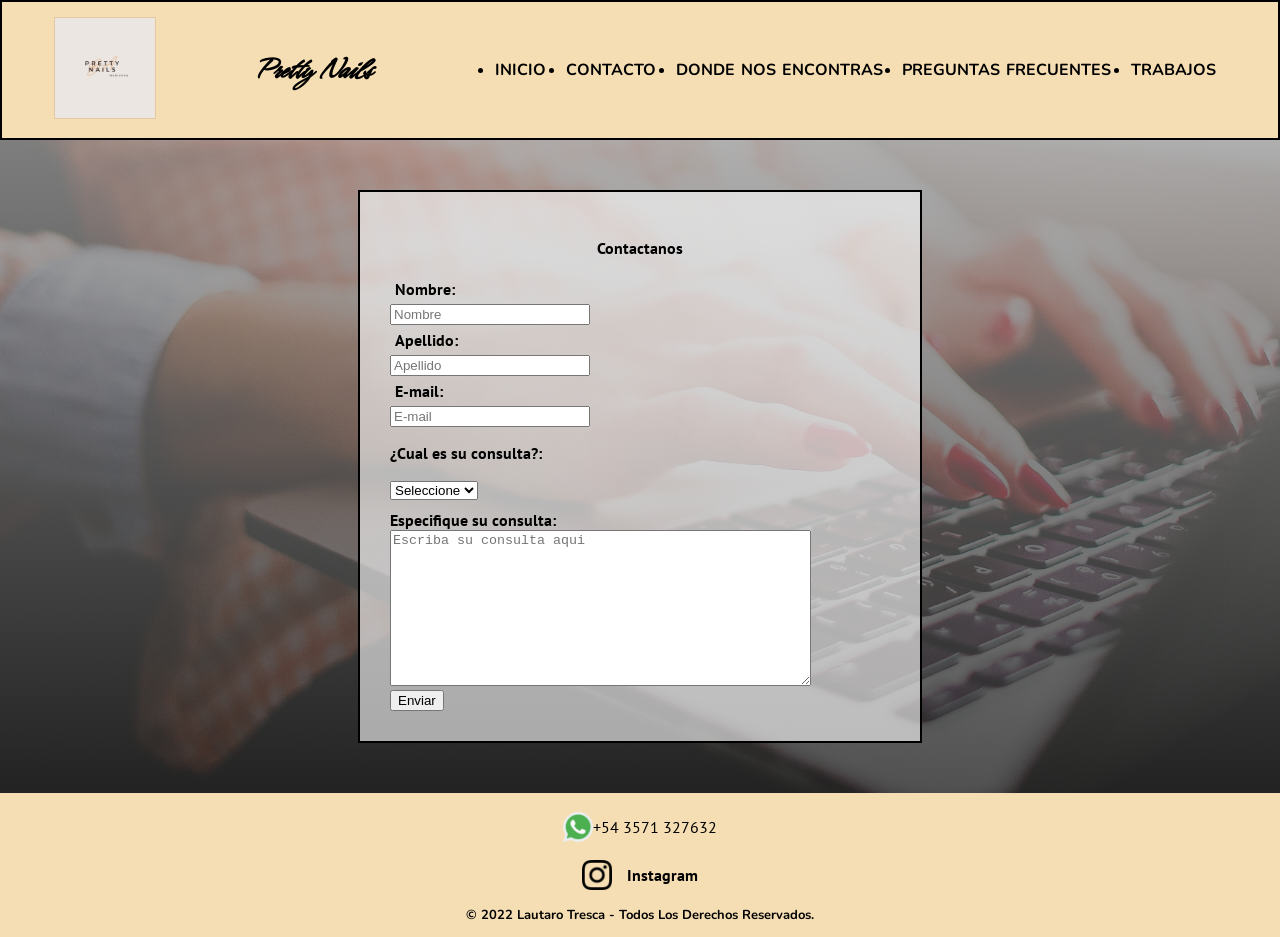
==== pages/contacto.html @ 0b9b948a "Subida de carpeta root" ====
<!DOCTYPE html>
<html lang="es">
<head>
    <meta charset="UTF-8">
    <meta http-equiv="X-UA-Compatible" content="IE=edge">
    <meta name="viewport" content="width=device-width, initial-scale=1.0">
    <link rel="stylesheet" href="../css/style.css">
    <link rel="shortcut icon" type="image/x-icon" href="../multimedia/icono-pestaña.png">
    <link rel="preconnect" href="https://fonts.googleapis.com">
    <link rel="preconnect" href="https://fonts.gstatic.com" crossorigin>
    <link href="https://fonts.googleapis.com/css2?family=Hurricane&display=swap" rel="stylesheet">
    <link rel="preconnect" href="https://fonts.googleapis.com">
    <link rel="preconnect" href="https://fonts.gstatic.com" crossorigin>
    <link href="https://fonts.googleapis.com/css2?family=PT+Sans&display=swap" rel="stylesheet">
    <link rel="stylesheet" href="https://cdnjs.cloudflare.com/ajax/libs/animate.css/4.1.1/animate.min.css">
    <title>Contacto</title>
</head>
<body class="body-contacto">
    <header class="gridHeaderContacto">
        <a href="../index.html">
            <img class="logo-header-contacto" src="../multimedia/logo.png" alt="logo principal">   
        </a> 
        <h1 class="titulo-nav">Pretty Nails</h1>
        <nav> 
            <input class="checkbox" type="checkbox" id="check">
            <label for="check" class="checkbtn">
                <img class="menuDesplegable" src="../multimedia/menu.png" alt="menu-desplegable">
            </label>  
            <ul class="navegadorOtrasPag">     
                <li>
                    <a class="a" href="../index.html">Inicio</a>
                </li>
                <li>
                    <a class="a" href="../pages/contacto.html">Contacto </a>
                </li>                                 
                <li>
                    <a class="a" href="../pages/dondenosencontras.html">Donde nos encontras </a>
                </li>
                <li>
                    <a class="a" href="../pages/preguntasfrecuentes.html">Preguntas frecuentes </a>
                </li>
                <li>
                    <a class="a" href="../pages/trabajos.html">Trabajos </a>    
                </li>
            </ul>  
        </nav>
    </header>
    <main class="main-contacto">
        <form class="contenedor-flex-formulario">
            <fieldset class="formulario">
                <p class="titulo-formulario">Contactanos</p>
            <div class="form-nombre-apellido">
                <label class="nombre-apellido-email" for="nombre_apellido">Nombre:</label>
                <input type="text" name="nombre" placeholder="Nombre">
                <label class="nombre-apellido-email" for="nombre_apellido">Apellido:</label>
                <input type="text" name="apellido" placeholder="Apellido">
                <label class="nombre-apellido-email" for="email">E-mail:</label>
                <input type="text" name="email" placeholder="E-mail">
            </div>
                <p>¿Cual es su consulta?:</p>

                <select  name="opcion">
                    <option value="opcion">Seleccione</option>
                    <option value="precio">Precio</option>
                    <option value="uñas">Uñas</option>
                    <option value="cuidados">Cuidados</option>
                    <option value="colores">Colores</option>
                </select>
                <div class="especifique-su-consulta">Especifique su consulta:</div>
                <textarea name="text" cols="50" rows="10" placeholder="Escriba su consulta aqui"></textarea>
                <input class="boton-enviar" type="button" value="Enviar">
            </fieldset>
        </form>
    </main>    
    <footer class="footer-contacto">

        <div class="contenedor-footer-contacto">
            <a class="texto-redes" href=https://www.instagram.com/ba.pretty_nails><img class="icono-redes" src="../multimedia/instagram.png" alt="logo de instagram">Instagram</a>
            <p class="icono-wpp"><img class="icono-redes" src="../multimedia/whatsapp.png" alt="logo-whatsapp">+54 3571 327632</p>
            
        </div>

        <div class="derechos">
            <p>&copy; 2022 Lautaro Tresca - Todos Los Derechos Reservados.</p>
        </div>
    </footer>
</body>
</html>
---- css/style.css ----
@import url('https://fonts.googleapis.com/css2?family=Nunito&display=swap');
@import url('https://fonts.googleapis.com/css2?family=Cormorant+Garamond:ital,wght@1,300&display=swap');


.body-index{
     display: grid;
     grid-template-areas:
     "header"
     "main"
     "footer";
     margin: 0;
     padding: 0;
     font-family: 'PT Sans', sans-serif;
     background-image: url(../multimedia/background.jpg);
     background-position: center;
     background-size: cover;
}

.body-contacto{
     display: grid;
     grid-template-areas:
     "header"
     "main"
     "footer";
     margin: 0;
     padding: 0;
     font-family: 'PT Sans', sans-serif;
     background: linear-gradient(rgba(175, 175, 175, 0.75), rgba(0, 0, 0, 0.75)), url(../multimedia/background-contacto.jpg);
     background-position: center;
     background-size: cover;
}

.body-donde-nos-encontras{
     display: grid;
     grid-template-areas:
     "header"
     "main"
     "footer";
     margin: 0;
     padding: 0;
     font-family: 'PT Sans', sans-serif;
     background: linear-gradient(rgba(5, 7, 12, 0.75), rgba(5, 7, 12, 0.75)), url(../multimedia/background-donde-nos-encontras.jpg);
     background-position: center;
     background-size: cover;
}

.body-preguntas-frecuentes{
     display: grid;
     grid-template-areas:
     "header"
     "main"
     "footer";
     margin: 0;
     padding: 0;
     background-image: url(../multimedia/background.jpg);
     background-size: cover;
     background-position: center;
     font-family: 'PT Sans', sans-serif;
}


.body-trabajos{
     display: grid;
     grid-template-areas:
     "header"
     "main"
     "footer";
     margin: 0;
     padding: 0;
     background-image: url(../multimedia/background.jpg);
     background-position: center;
     font-family: 'PT Sans', sans-serif;
}


.headerIndex{
     display: grid;
     grid-template-columns: repeat(2, auto);
}

.gridHeaderContacto{
     border: 2px solid black;
     background-color: wheat;
     padding: 15px;
     display: flex;
     align-items: center;
     justify-content: space-around;
     flex-wrap: wrap;
}


.logo-header-contacto{
     width: 100px;
     height: 100px;
     transition: border 0.2s;
     border: 1px ridge rgb(228, 200, 164);
}

.logo-header-contacto:hover{
     border: #383838 solid 1px;
}


.nav-index{
     display: flex;
     animation: fadeInRight;
     animation-duration: 1.2s;
     justify-content: end;
     align-items: flex-start;
}

.navegador{
     list-style:none;
     display: flex;
     width: 700px;
     justify-content: space-evenly;
     
}


.navegadorOtrasPag{
     display: flex;
     width: 740px;
     justify-content: space-around;
}



.titulo-nav{
     padding-left: 25px;
     font-family: 'Hurricane', cursive;
     font-style: oblique;
}



.a{
     font-family: 'Nunito', sans-serif;
     text-decoration: none;
     color: black;
     font-weight: bold;
     word-spacing: 2px;
     text-decoration:none;
     text-transform: uppercase;
     transition: color 0.2s;
     
     
}

.a:hover{
     color: grey;
}


.header-img{
     height: 150px;
     margin-top: 15px;
     margin-left: 15px;
     float: left;
     border: 1px ridge rgb(228, 200, 164);
     transition: border 0.2s;
}

.header-img:hover{
     border: #383838 solid 1px;
}


.main-index{
     margin-bottom: 100px;
     display: grid;
     animation: zoomIn;
     animation-duration: 2s;
     justify-items: center;
    
}


.main-contacto{
     display: flex;
     flex-direction: row-reverse;
     justify-content: space-around;
     align-items: center;
}


.titulo-index{
     font-family: 'Hurricane', cursive;
     font-size: 120px;
     font-style: oblique;
     margin: 0;
}


.subtitulo{
     margin: 0;
     padding-left: 250px;
     font-family: 'Cormorant Garamond', serif;
     font-weight: bold;
     font-style: oblique;
}


.footer-index{
    font-family: 'Nunito', sans-serif;
    font-weight: bold;
    background-color: wheat;
}



.footer-contacto{
     background-color: wheat;  
}


.columnas-footer{
     display: flex;
     align-items: center;
     justify-content: space-between;
     flex-wrap: wrap;
}



.columna-1{
     display: grid;
     padding-left: 20px;
}


.columna-2{
     height: 150px;
     display: grid;
     align-content: center;
     justify-items: center;
}


.a-instagram{
      display: flex;
      align-items: center;
      text-decoration: none;
      color: black;
}

.a-instagram:hover{
     color: #383838;
}


.columna-3{
     display: grid;
     flex-direction: column;
     margin-right: 15px;
}



/*--LISTA DE ¿QUE HACEMOS? */
.ul-footer{
     margin: 0;
     padding: 0;
     display: flex;
     list-style: none;
     font-weight: bolder;
     flex-direction: column;
     justify-content: space-around;
}



.a-footer{
     text-decoration: none;
     color: black;
     font-weight: bold;
     transition: color 0.2s;
}

.a-footer:hover{
     color: gray;
     transform: scale(1.1,1.1);
}


.derechos{
     font-family: 'Nunito', sans-serif;
     font-weight: bold;
     font-size: small;  
     display: flex;
     justify-content: center;
}


.icono-redes{
     width: 30px;
}

.icono-redes:hover{
     transform: scale(1.2,1.2);
     transition-duration: 0.2s;
}


.formulario{
     background-color: rgba(255, 255, 255, 0.603);
     width: 500px;
     padding: 30px;
     border: 2px solid black;
     font-weight:bold;
}

.titulo-formulario{
     display: flex;
     justify-content: center;
}

input:hover{
     border-radius: 1px;
}


.nombre-apellido-email{
     padding: 5px;
}


.especifique-su-consulta{
     padding-top: 10px;
}

.form-nombre-apellido{
     width: 200px;
     display: flex;
     flex-direction: column;
}

.contenedor-flex-formulario{
     padding: 50px;
     display: flex;
     justify-content: left;
     flex-wrap: wrap;
}



.texto-contenedor-redes-sociales{
     display: flex;
     justify-content: center;
}


.boton-enviar{
     display: flex;
     flex-direction: column;
}

.icono-wpp{
     display: flex;
     align-items: center;
}


.texto-redes{
     display: flex;
     align-items: center;
     text-decoration: none;
     color: black;
     font-weight: bold;
     width: 130px;
     justify-content: space-around
}

.contenedor-footer-contacto{
     display: flex;
     height: 100px;
     flex-direction: column-reverse;
     align-items: baseline;
     justify-content: space-evenly;
     align-items: center;
     
}

.columna-donde-nos-encontras{
     margin-top: 40px;
     display: flex;
     justify-content: space-around;
     
}


.imagen-ubicacion{
     border: 2px solid black;
     background-color: whitesmoke;
}


.direccion{
     height: 70px;
     margin: 0%;
     display: flex;
     color: white;
     align-items: center;
     justify-content: center;
     font-weight: bold;
     font-size: large;
}

/*--PREGUNTAS FRECUENTES--*/
.MainPreguntasFrecuentes{
     font-size: large;
     font-style: italic;
     background: linear-gradient(rgba(255, 225, 169, 0.50), rgba(255,225,169,0.75));
     margin: 150px;
     display: grid;
     grid-template-columns: repeat(3, auto);
     grid-template-rows: repeat(1, auto);
     gap: 60px;
     border: 2px solid black;
     grid-template-areas:
     "pregunta-1 pregunta-2 pregunta-3"
}

.pregunta1{
     display: flex;
     flex-direction: column;
     align-items: center;
}


.pregunta2{
     display: flex;
     flex-direction: column;
     align-items: center;
}


.pregunta3{
     display: flex;
     flex-direction: column;
     align-items: center;
}


.respuestas{
     color:#383838;
}

.grid-container-trabajos{
     display: grid;
     margin-top: 50px;
     grid-template-columns: repeat(2, auto);
     grid-template-rows: repeat(3, auto);
     justify-content: space-around;
     row-gap: 50px;
     column-gap: 50px;
}

.imagen-2{
     width: 473px;
     height: 473px;
}



.imagen-3{
     width: 473px;
     height: 473px;
}


.imagen-4{
     width: 473px;
     height: 473px;
}



.imagen-5{
     width: 473px;
     height: 473px;
}


.imagen-6{
     width: 473px;
     height: 473px;
}


.foto{
     border: 5px solid black;
}

.checkbtn{
     display: flex;
     justify-content: flex-end;
}

.menuDesplegable{
     cursor: pointer;
     display: none;
}

.checkbox{
     display: none;
}

/* --Vista Mobile-- */
@media screen and (max-width: 768px) {

     .main-index {
          display: grid;
          margin-bottom: 0;
          grid-template-areas:
              "titulo"
              "subtitulo";
     }

     .titulo-index {
          grid-area: titulo;
          font-size: 150px;
     }


     .headerIndex{
          display: grid;
          margin-bottom: 187px;
          grid-template-columns: auto;
          justify-items: center;
          grid-template-areas:
          "img"
          "nav";
     }


     .header-img{
          grid-area: img;

     }

     .nav-index{
          grid-area: nav;
     }

     .columnas-footer {
          display: grid;
          height: 90%;
          grid-template-areas:
              "renglon1"
              "renglon2"
              "renglon3";
          justify-content: center;
     }

     .columna-1{
          grid-area: renglon1;
          padding: 0;
     }

     .columna-2{
          grid-area: renglon2;
          justify-items: center;
     }

     .columna-3{
          grid-area: renglon3;
          justify-items: center;
     }
     

     .ul-footer{
          align-items: center;
     }


     .footer-index{
          margin-top: 245px;
     }

     .navegadorOtrasPag{
          display: none
     }


     #check:checked ~ .navegadorOtrasPag{
          display: flex;
          flex-direction: column;
          align-items: flex-end;
          width: 100%;
          animation: fadeInRight;
          animation-duration: .4s;
          list-style: none;
          align-content: space-between;
          flex-wrap: wrap;
          text-transform: uppercase;
          transition: color 0.2s;
     }

     .navegadorOtrasPag:hover{
          color: #383838;
     }


     .menuDesplegable{
          display: flex;
          animation: zoomIn;
          animation-duration: 0.5s;
     }

     .MainPreguntasFrecuentes{
          display: flex;
          flex-wrap: wrap;
          min-width: 350px;
     }

     .logo-header-contacto{
          animation: fadeInLeft;
          animation-duration: .5s;
     }

     .titulo-nav{
          padding-left: 0;
          animation: zoomIn;
          animation-duration: 0.5s;
     }

     .footer-contacto{
          width: 100%;
     }

     .gridHeaderContacto{
          display: flex;
          justify-content: space-around;
     }

     .formulario{
          display: flex;
          flex-direction: column;
          align-items: center;
     }

     .grid-container-trabajos{
          display: grid;
          grid-template-columns: repeat(1, auto);
          grid-template-rows: repeat(6, auto);
     }
     

}
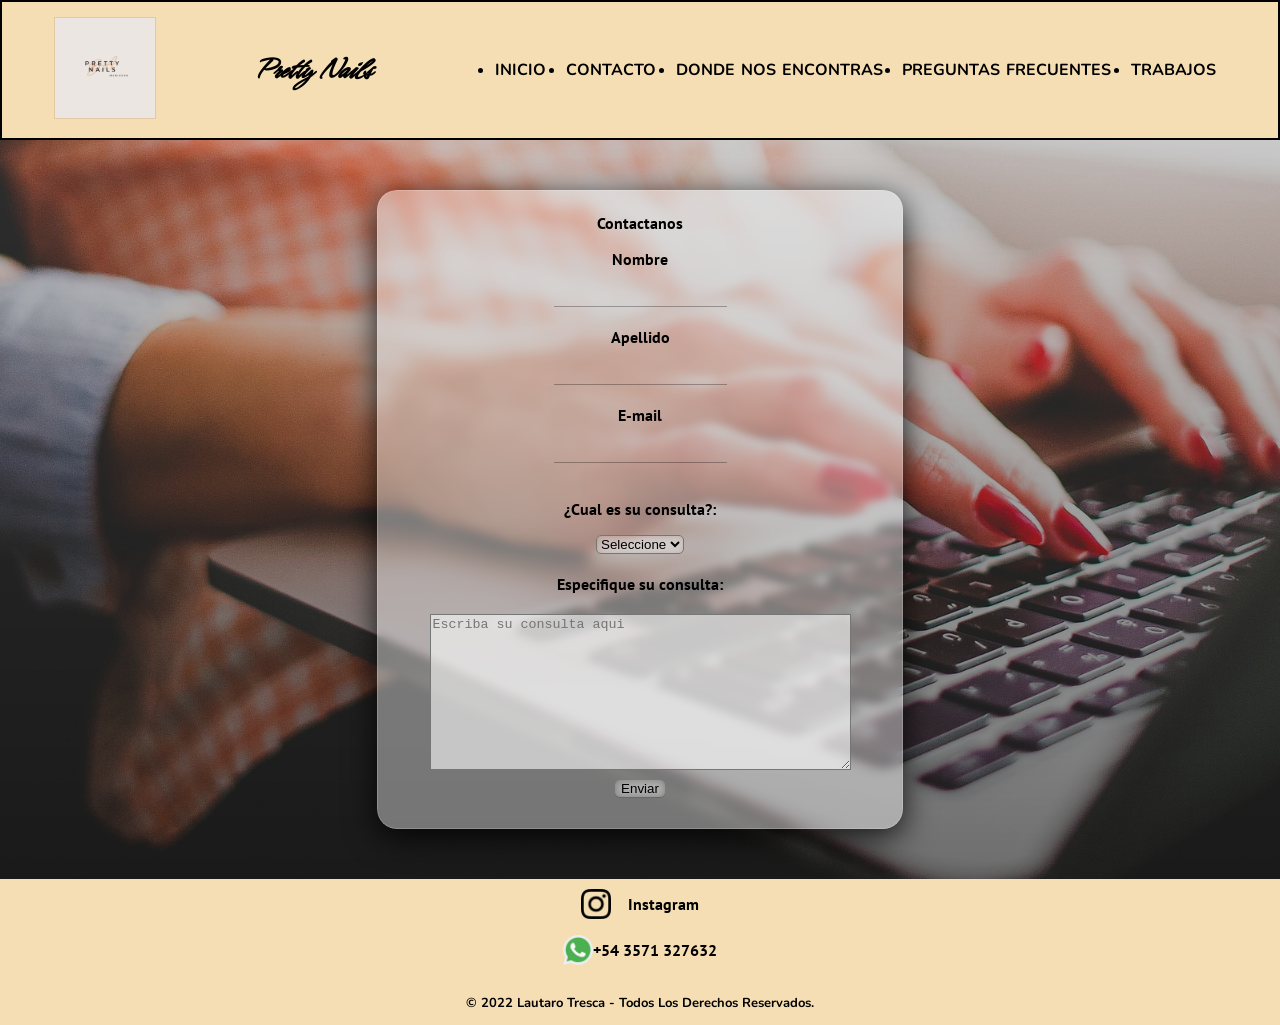
==== commit 13af5656: "se  ordenó y se hicieron cambios en la pagina de css y se agregaron 3 cards de Bootstrap" ====
--- a/pages/contacto.html
+++ b/pages/contacto.html
@@ -46,16 +46,16 @@
         </nav>
     </header>
     <main class="main-contacto">
-        <form class="contenedor-flex-formulario">
-            <fieldset class="formulario">
+        <form class="caja-formulario">
+            <fieldset class="formulario-contacto">
                 <p class="titulo-formulario">Contactanos</p>
             <div class="form-nombre-apellido">
-                <label class="nombre-apellido-email" for="nombre_apellido">Nombre:</label>
-                <input type="text" name="nombre" placeholder="Nombre">
-                <label class="nombre-apellido-email" for="nombre_apellido">Apellido:</label>
-                <input type="text" name="apellido" placeholder="Apellido">
-                <label class="nombre-apellido-email" for="email">E-mail:</label>
-                <input type="text" name="email" placeholder="E-mail">
+                <label class="nombre-apellido-email" for="nombre_apellido">Nombre</label>
+                <input type="text" name="nombre" placeholder="">
+                <label class="nombre-apellido-email" for="nombre_apellido">Apellido</label>
+                <input type="text" name="apellido" placeholder="">
+                <label class="nombre-apellido-email" for="email">E-mail</label>
+                <input type="text" name="email" placeholder="">
             </div>
                 <p>¿Cual es su consulta?:</p>
 
@@ -76,11 +76,11 @@
 
         <div class="contenedor-footer-contacto">
             <a class="texto-redes" href=https://www.instagram.com/ba.pretty_nails><img class="icono-redes" src="../multimedia/instagram.png" alt="logo de instagram">Instagram</a>
-            <p class="icono-wpp"><img class="icono-redes" src="../multimedia/whatsapp.png" alt="logo-whatsapp">+54 3571 327632</p>
+            <p class="numero-wpp"><img class="icono-redes" src="../multimedia/whatsapp.png" alt="logo-whatsapp">+54 3571 327632</p>
             
         </div>
 
-        <div class="derechos">
+        <div class="derechos-footer">
             <p>&copy; 2022 Lautaro Tresca - Todos Los Derechos Reservados.</p>
         </div>
     </footer>
--- a/css/style.css
+++ b/css/style.css
@@ -2,12 +2,12 @@
 @import url('https://fonts.googleapis.com/css2?family=Cormorant+Garamond:ital,wght@1,300&display=swap');
 
 
+
+/* BODYS */
+
+
+
 .body-index{
-     display: grid;
-     grid-template-areas:
-     "header"
-     "main"
-     "footer";
      margin: 0;
      padding: 0;
      font-family: 'PT Sans', sans-serif;
@@ -17,39 +17,24 @@
 }
 
 .body-contacto{
-     display: grid;
-     grid-template-areas:
-     "header"
-     "main"
-     "footer";
      margin: 0;
      padding: 0;
      font-family: 'PT Sans', sans-serif;
-     background: linear-gradient(rgba(175, 175, 175, 0.75), rgba(0, 0, 0, 0.75)), url(../multimedia/background-contacto.jpg);
+     background: linear-gradient(rgb(0 0 0 / 14%), rgb(0 0 0 / 61%)), url(../multimedia/background-contacto.jpg);
      background-position: center;
      background-size: cover;
 }
 
 .body-donde-nos-encontras{
-     display: grid;
-     grid-template-areas:
-     "header"
-     "main"
-     "footer";
      margin: 0;
      padding: 0;
      font-family: 'PT Sans', sans-serif;
-     background: linear-gradient(rgba(5, 7, 12, 0.75), rgba(5, 7, 12, 0.75)), url(../multimedia/background-donde-nos-encontras.jpg);
+     background: linear-gradient(rgb(5 7 12 / 40%), rgb(5 7 12 / 40%)), url(../multimedia/background-donde-nos-encontras.jpg);
      background-position: center;
      background-size: cover;
 }
 
 .body-preguntas-frecuentes{
-     display: grid;
-     grid-template-areas:
-     "header"
-     "main"
-     "footer";
      margin: 0;
      padding: 0;
      background-image: url(../multimedia/background.jpg);
@@ -60,11 +45,6 @@
 
 
 .body-trabajos{
-     display: grid;
-     grid-template-areas:
-     "header"
-     "main"
-     "footer";
      margin: 0;
      padding: 0;
      background-image: url(../multimedia/background.jpg);
@@ -73,49 +53,8 @@
 }
 
 
-.headerIndex{
-     display: grid;
-     grid-template-columns: repeat(2, auto);
-}
-
-.gridHeaderContacto{
-     border: 2px solid black;
-     background-color: wheat;
-     padding: 15px;
-     display: flex;
-     align-items: center;
-     justify-content: space-around;
-     flex-wrap: wrap;
-}
-
-
-.logo-header-contacto{
-     width: 100px;
-     height: 100px;
-     transition: border 0.2s;
-     border: 1px ridge rgb(228, 200, 164);
-}
-
-.logo-header-contacto:hover{
-     border: #383838 solid 1px;
-}
-
-
-.nav-index{
-     display: flex;
-     animation: fadeInRight;
-     animation-duration: 1.2s;
-     justify-content: end;
-     align-items: flex-start;
-}
-
-.navegador{
-     list-style:none;
-     display: flex;
-     width: 700px;
-     justify-content: space-evenly;
-     
-}
+
+/* GENERAL */
 
 
 .navegadorOtrasPag{
@@ -124,33 +63,26 @@
      justify-content: space-around;
 }
 
-
+.a{
+     font-family: 'Nunito', sans-serif;
+     text-decoration: none;
+     color: black;
+     font-weight: bold;
+     word-spacing: 2px;
+     text-decoration:none;
+     text-transform: uppercase;
+     transition: color 0.2s;   
+}
+
+.a:hover{
+     color: grey;
+}
 
 .titulo-nav{
      padding-left: 25px;
      font-family: 'Hurricane', cursive;
      font-style: oblique;
 }
-
-
-
-.a{
-     font-family: 'Nunito', sans-serif;
-     text-decoration: none;
-     color: black;
-     font-weight: bold;
-     word-spacing: 2px;
-     text-decoration:none;
-     text-transform: uppercase;
-     transition: color 0.2s;
-     
-     
-}
-
-.a:hover{
-     color: grey;
-}
-
 
 .header-img{
      height: 150px;
@@ -165,9 +97,73 @@
      border: #383838 solid 1px;
 }
 
+.derechos-footer{
+     font-family: 'Nunito', sans-serif;
+     font-weight: bold;
+     font-size: small;  
+     display: flex;
+     justify-content: center;
+}
+
+.a-instagram{
+     display: flex;
+     align-items: center;
+     text-decoration: none;
+     color: black;
+}
+
+.a-instagram:hover{
+     transform: scale(1.2);
+     transition-duration: .5s;
+     color: #383838;
+}
+
+
+.icono-redes{
+     width: 30px;
+}
+
+
+.icono-redes:hover{
+     transform: scale(1.2,1.2);
+     transition-duration: 0.2s;
+}
+
+
+
+
+
+/* PAGINA PRINCIPAL */
+
+
+
+
+
+.headerIndex{
+     display: grid;
+     grid-template-columns: repeat(2, auto);
+     justify-content: space-between;
+}
+
+
+.nav-index{
+     display: flex;
+     animation: fadeInRight;
+     animation-duration: 1.2s;
+     justify-content: end;
+     align-items: flex-start;
+}
+
+
+.flex-li-nav-index{
+     display: flex;
+     gap: 35px;
+     flex-wrap: wrap;
+ }
+
 
 .main-index{
-     margin-bottom: 100px;
+     margin-bottom: 55px;
      display: grid;
      animation: zoomIn;
      animation-duration: 2s;
@@ -176,14 +172,6 @@
 }
 
 
-.main-contacto{
-     display: flex;
-     flex-direction: row-reverse;
-     justify-content: space-around;
-     align-items: center;
-}
-
-
 .titulo-index{
      font-family: 'Hurricane', cursive;
      font-size: 120px;
@@ -204,17 +192,11 @@
 .footer-index{
     font-family: 'Nunito', sans-serif;
     font-weight: bold;
-    background-color: wheat;
-}
-
-
-
-.footer-contacto{
-     background-color: wheat;  
-}
-
-
-.columnas-footer{
+    background-color: rgba(245, 222, 179, 0.685);
+}
+
+
+.columnas-footer-index{
      display: flex;
      align-items: center;
      justify-content: space-between;
@@ -222,14 +204,13 @@
 }
 
 
-
-.columna-1{
+.columna-1-index{
      display: grid;
      padding-left: 20px;
 }
 
 
-.columna-2{
+.columna-2-index{
      height: 150px;
      display: grid;
      align-content: center;
@@ -237,27 +218,20 @@
 }
 
 
-.a-instagram{
-      display: flex;
-      align-items: center;
-      text-decoration: none;
-      color: black;
-}
-
-.a-instagram:hover{
-     color: #383838;
-}
-
-
-.columna-3{
+.columna-3-index{
      display: grid;
      flex-direction: column;
      margin-right: 15px;
-}
-
-
-
-/*--LISTA DE ¿QUE HACEMOS? */
+     justify-items: end;
+}
+
+
+
+
+/* FOOTER ¿QUE HACEMOS? */
+
+
+
 .ul-footer{
      margin: 0;
      padding: 0;
@@ -283,81 +257,104 @@
 }
 
 
-.derechos{
-     font-family: 'Nunito', sans-serif;
-     font-weight: bold;
-     font-size: small;  
-     display: flex;
-     justify-content: center;
-}
-
-
-.icono-redes{
-     width: 30px;
-}
-
-.icono-redes:hover{
-     transform: scale(1.2,1.2);
-     transition-duration: 0.2s;
-}
-
-
-.formulario{
-     background-color: rgba(255, 255, 255, 0.603);
+
+
+
+/* CONTACTO */
+
+
+
+
+
+.gridHeaderContacto{
+     border: 2px solid black;
+     background-color: wheat;
+     padding: 15px;
+     display: flex;
+     align-items: center;
+     justify-content: space-around;
+     flex-wrap: wrap;
+}
+
+
+.main-contacto{
+     display: flex;
+     justify-content: space-around;
+     flex-wrap: wrap;
+}
+
+
+
+.formulario-contacto{
+     display: flex;
+     background: rgb(255 255 255 / 40%);
+     box-shadow: 0 8px 32px 0 rgb(0 0 0 / 86%);
+     backdrop-filter: blur( 4.5px );
+     border-radius: 20px;
+     border: 1px solid rgba( 255, 255, 255, 0.18 );
      width: 500px;
-     padding: 30px;
-     border: 2px solid black;
-     font-weight:bold;
-}
-
-.titulo-formulario{
-     display: flex;
-     justify-content: center;
-}
-
-input:hover{
-     border-radius: 1px;
-}
-
-
-.nombre-apellido-email{
-     padding: 5px;
+     font-weight: bold;
+     flex-direction: column;
+     align-items: center;
+     animation: zoomIn 1s;
+}
+
+
+input{
+     margin: 20px;
+     border: none;
+     background: rgb(255 255 255 / 0%);
+     border-bottom: 1px solid rgb(0 0 0 / 29%);
+}
+
+
+select{
+     background: rgb(255 255 255 / 0%);
+     backdrop-filter: blur( 4.5px );
+     border-radius: 5px;
 }
 
 
 .especifique-su-consulta{
-     padding-top: 10px;
+     margin: 20px;
+}
+
+
+textarea{
+     background-color: rgb(255 255 255 / 58%);
 }
 
 .form-nombre-apellido{
-     width: 200px;
+     width: min-content;
+     text-align: center;
+}
+
+.caja-formulario{
+     padding: 50px;
+}
+
+
+.boton-enviar{
+     margin-top: 10px;
+     background: rgb(255 255 255 / 0%);
+     backdrop-filter: blur( 4.5px );
+     border-radius: 5px;
+}
+
+
+.footer-contacto{
+     background-color: wheat;
      display: flex;
      flex-direction: column;
-}
-
-.contenedor-flex-formulario{
-     padding: 50px;
-     display: flex;
-     justify-content: left;
+     align-items: center;
      flex-wrap: wrap;
 }
 
 
-
-.texto-contenedor-redes-sociales{
-     display: flex;
-     justify-content: center;
-}
-
-
-.boton-enviar{
-     display: flex;
-     flex-direction: column;
-}
-
-.icono-wpp{
-     display: flex;
-     align-items: center;
+.numero-wpp{
+     display: flex;
+     align-items: center;
+     font-weight: bold;
 }
 
 
@@ -367,21 +364,37 @@
      text-decoration: none;
      color: black;
      font-weight: bold;
-     width: 130px;
-     justify-content: space-around
-}
-
-.contenedor-footer-contacto{
-     display: flex;
+     justify-content: space-evenly;
+}
+
+.contenedor-footer-contacto{   
+     height: max-content; 
+     margin-top: 10px;  
+}
+
+
+.logo-header-contacto{
+     width: 100px;
      height: 100px;
-     flex-direction: column-reverse;
-     align-items: baseline;
-     justify-content: space-evenly;
-     align-items: center;
-     
-}
-
-.columna-donde-nos-encontras{
+     transition: border 0.2s;
+     border: 1px ridge rgb(228, 200, 164);
+}
+
+.logo-header-contacto:hover{
+     border: #383838 solid 1px;
+}
+
+
+
+
+/* DONDE NOS ENCONTRAS */
+
+
+
+
+
+
+.flex-donde-nos-encontras{
      margin-top: 40px;
      display: flex;
      justify-content: space-around;
@@ -389,9 +402,10 @@
 }
 
 
-.imagen-ubicacion{
-     border: 2px solid black;
-     background-color: whitesmoke;
+iframe{
+     box-shadow: 0 8px 32px 0 rgb(0 0 0 / 86%);
+     backdrop-filter: blur( 4.5px );
+     border-radius: 20px;
 }
 
 
@@ -406,19 +420,31 @@
      font-size: large;
 }
 
+
+
+
+
+
 /*--PREGUNTAS FRECUENTES--*/
-.MainPreguntasFrecuentes{
+
+
+
+
+
+.main-preguntas-frecuentes{
      font-size: large;
      font-style: italic;
-     background: linear-gradient(rgba(255, 225, 169, 0.50), rgba(255,225,169,0.75));
+     background: rgb(255 243 210 / 20%);
+     box-shadow: 0 8px 32px 0 rgb(0 0 0 / 61%);
+     backdrop-filter: blur( 4px );
+     border-radius: 10px;
+     border: 15px solid rgb(255 255 255 / 0%);
      margin: 150px;
      display: grid;
      grid-template-columns: repeat(3, auto);
      grid-template-rows: repeat(1, auto);
      gap: 60px;
-     border: 2px solid black;
-     grid-template-areas:
-     "pregunta-1 pregunta-2 pregunta-3"
+     grid-template-areas: "pregunta-1 pregunta-2 pregunta-3";
 }
 
 .pregunta1{
@@ -446,51 +472,27 @@
      color:#383838;
 }
 
-.grid-container-trabajos{
-     display: grid;
+
+
+
+
+/* TRABAJOS */
+
+
+.flex-main-trabajos{
+     display: flex;
      margin-top: 50px;
-     grid-template-columns: repeat(2, auto);
-     grid-template-rows: repeat(3, auto);
+     margin-bottom: 50px;
      justify-content: space-around;
-     row-gap: 50px;
-     column-gap: 50px;
-}
-
-.imagen-2{
-     width: 473px;
-     height: 473px;
-}
-
-
-
-.imagen-3{
-     width: 473px;
-     height: 473px;
-}
-
-
-.imagen-4{
-     width: 473px;
-     height: 473px;
-}
-
-
-
-.imagen-5{
-     width: 473px;
-     height: 473px;
-}
-
-
-.imagen-6{
-     width: 473px;
-     height: 473px;
-}
-
-
-.foto{
-     border: 5px solid black;
-}
+     flex-wrap: wrap;
+}
+
+
+
+
+
+
+
 
 .checkbtn{
      display: flex;
@@ -506,31 +508,37 @@
      display: none;
 }
 
+
+
+
+
+
 /* --Vista Mobile-- */
+
+
+
+
+
+
+
 @media screen and (max-width: 768px) {
 
      .main-index {
-          display: grid;
+          display: flex;
           margin-bottom: 0;
-          grid-template-areas:
-              "titulo"
-              "subtitulo";
-     }
-
-     .titulo-index {
-          grid-area: titulo;
-          font-size: 150px;
+          flex-wrap: wrap;
+          flex-direction: column;
+          align-items: center;
      }
 
 
      .headerIndex{
-          display: grid;
+          display: flex;
           margin-bottom: 187px;
-          grid-template-columns: auto;
-          justify-items: center;
-          grid-template-areas:
-          "img"
-          "nav";
+          align-items: center;
+          flex-direction: column;
+          align-content: center;
+          flex-wrap: wrap;
      }
 
 
@@ -540,32 +548,29 @@
      }
 
      .nav-index{
-          grid-area: nav;
-     }
-
-     .columnas-footer {
-          display: grid;
-          height: 90%;
-          grid-template-areas:
-              "renglon1"
-              "renglon2"
-              "renglon3";
-          justify-content: center;
-     }
-
-     .columna-1{
-          grid-area: renglon1;
+          max-width: 380px;
+     }
+
+     .columnas-footer-index {
+          display: flex;
+          flex-direction: column;
+          flex-wrap: wrap;
+          align-content: center;
+     }
+
+     .columna-1-index{
           padding: 0;
      }
 
-     .columna-2{
+     .columna-2-index{
           grid-area: renglon2;
           justify-items: center;
      }
 
-     .columna-3{
-          grid-area: renglon3;
-          justify-items: center;
+     .columna-3-index{
+          display: flex;
+          align-items: center;
+          margin: 0;
      }
      
 
@@ -647,4 +652,20 @@
      }
      
 
+}
+
+
+@media screen and (max-width: 429px) {
+     .titulo-index{
+          padding-left: 80px;
+     }
+
+     .subtitulo{
+          padding-left: 20px;
+     }
+}
+
+
+.carrousel{
+     padding-left: 10px;
 }
